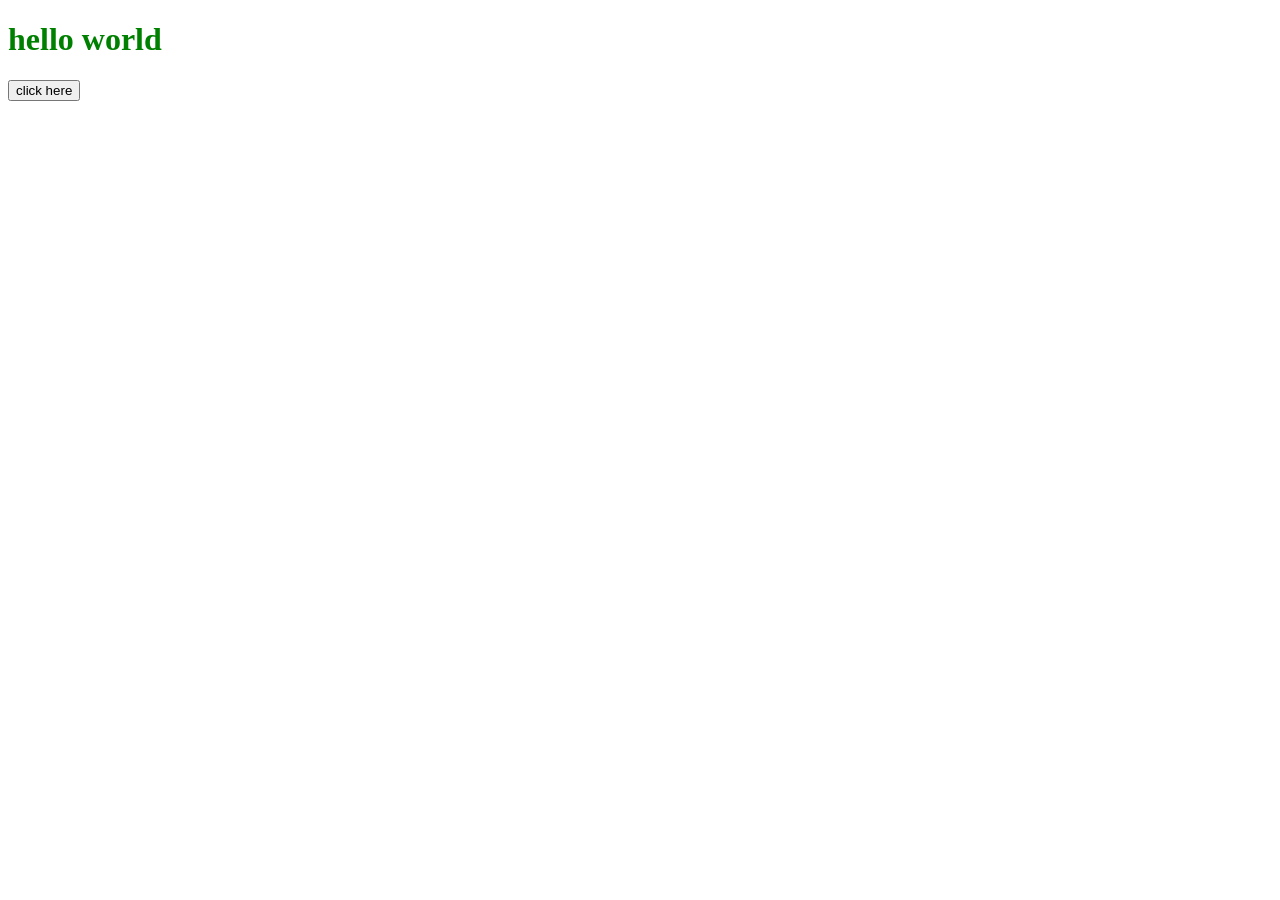
==== onclickbutton.html @ 9564bc4b "introduction to js" ====
<!DOCTYPE html>
<html>
    <head>
        <style>
            h1{color:green;
            }
        </style>
    </head>
    <body>
        <h1>
            hello world 
        </h1>
        <button onclick="alert('Button clicked!')">click here</button>

    </body>
</html>
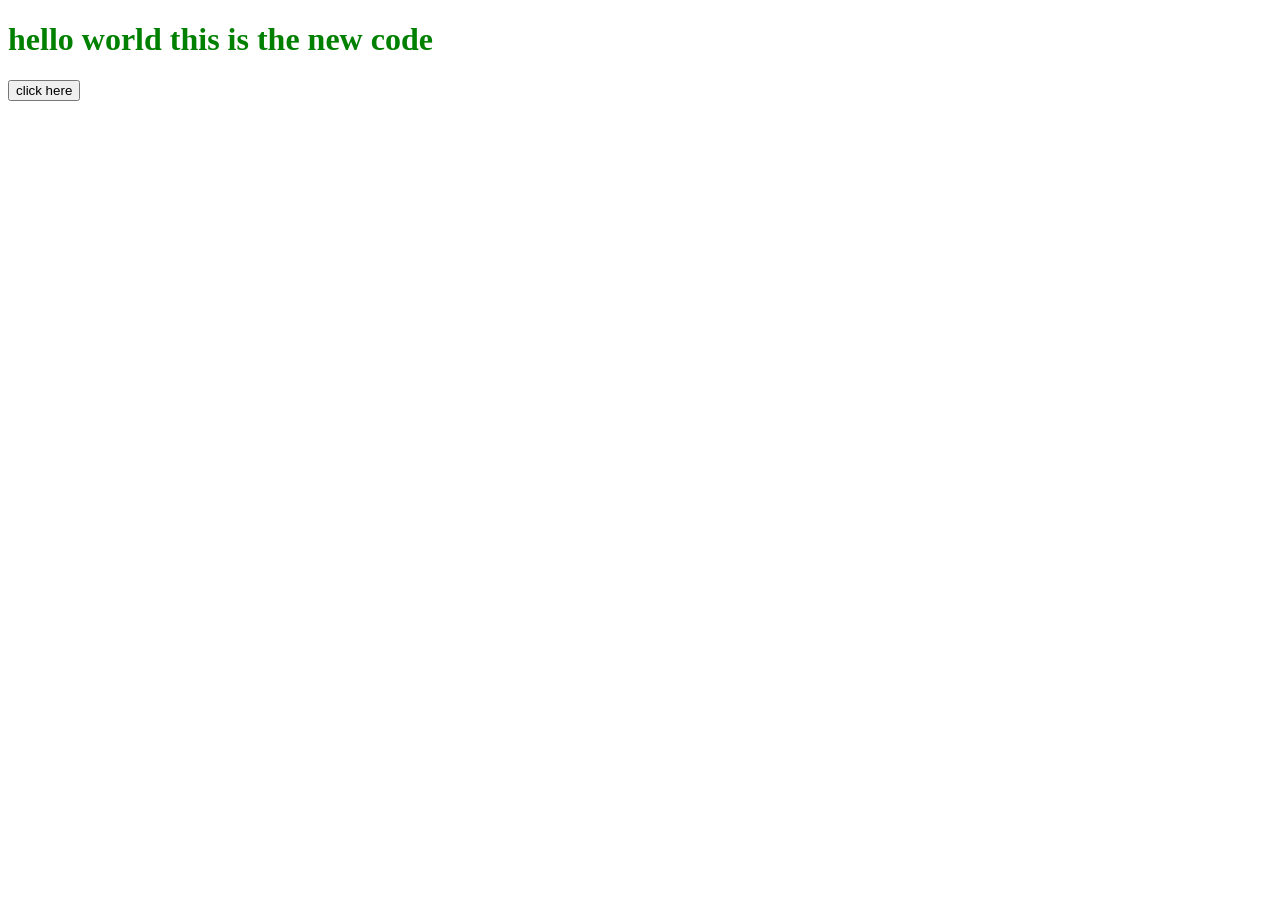
==== commit 11076adf: "./" ====
--- a/onclickbutton.html
+++ b/onclickbutton.html
@@ -8,7 +8,7 @@
     </head>
     <body>
         <h1>
-            hello world 
+            hello world this is the new code
         </h1>
         <button onclick="alert('Button clicked!')">click here</button>
 
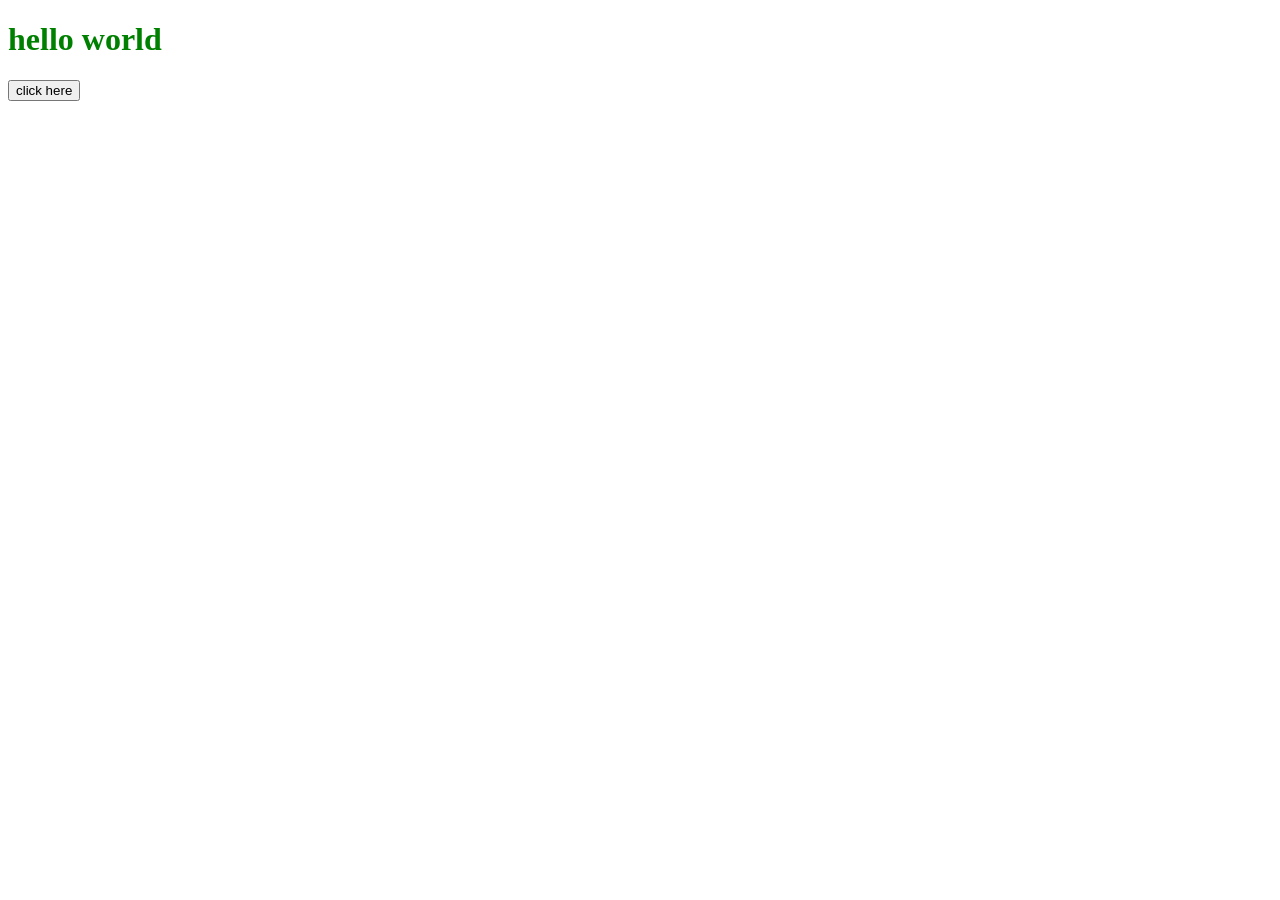
==== commit 3162632e: "new git i" ====
--- a/onclickbutton.html
+++ b/onclickbutton.html
@@ -1,14 +1,17 @@
 <!DOCTYPE html>
 <html>
     <head>
+        <title>this is my new web</title>
+
         <style>
             h1{color:green;
             }
-        </style>
+    
+        </style
     </head>
     <body>
         <h1>
-            hello world this is the new code
+            hello world 
         </h1>
         <button onclick="alert('Button clicked!')">click here</button>
 
